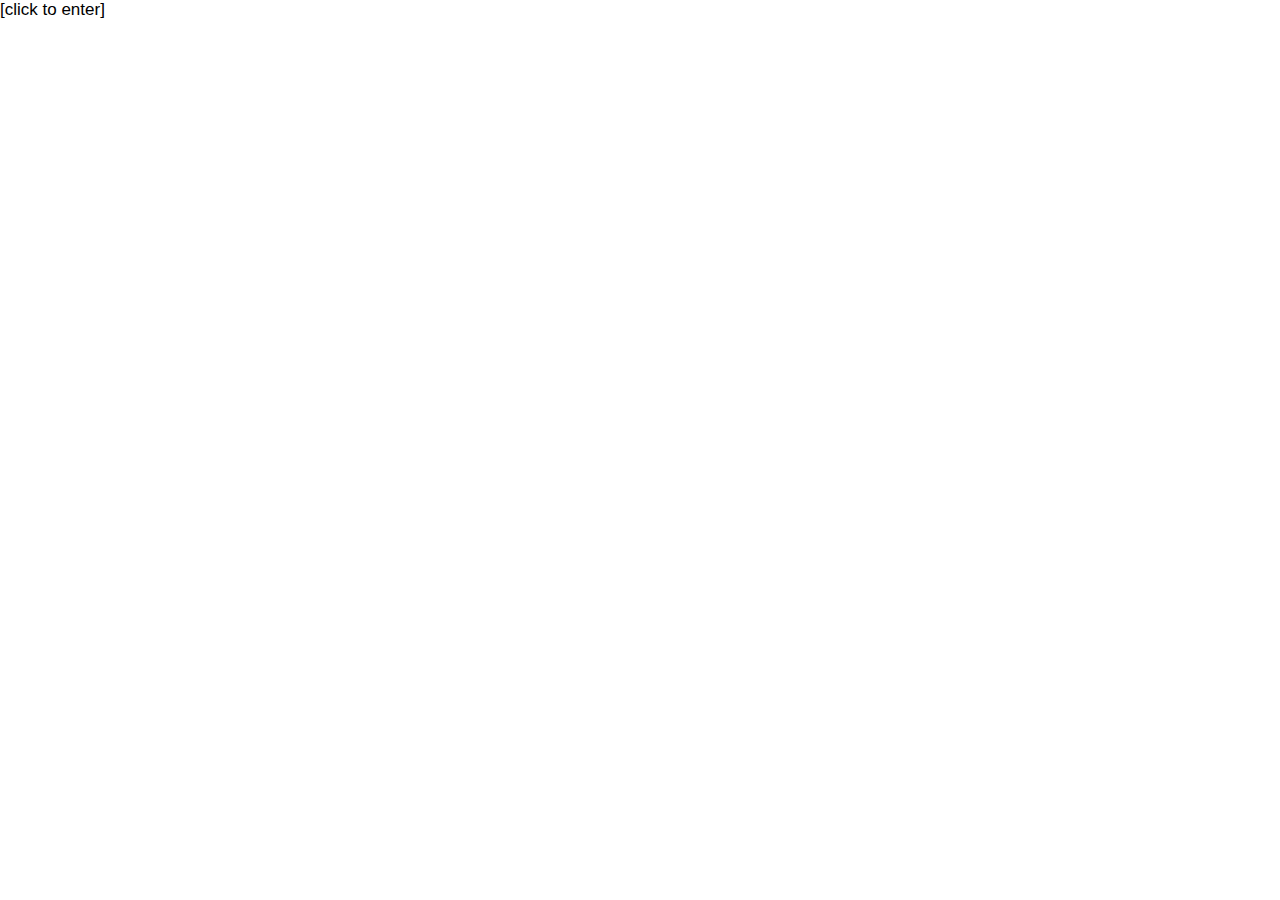
==== index.html @ d5bda89f "Update index.html" ====
<!DOCTYPE html PUBLIC "-//W3C//DTD XHTML 1.0 Transitional//EN" "http://www.w3.org/TR/xhtml1/DTD/xhtml1-transitional.dtd">

<html xmlns="http://www.w3.org/1999/xhtml"><head>

    
    <title>piam</title>
    <meta property="og:title" content="piam"/>
    <meta property="og:type" content="website"/>
    <meta property="og:url" content="https://discord.com/users/610140494697332766" />
    <meta property="og:image" href="https://vxi.lol/images/favicon.ico" />
    <meta property="og:description" content="piams links" />
    <meta name="theme-color" content="#000000">
    <meta name="twitter:card" href="https://vxi.lol/images/favicon.ico">
    <link rel="shortcut icon" href="https://vxi.lol/images/favicon.ico"/>
    <script src="https://unpkg.com/typewriter-effect@2.19.0/dist/core.js"></script>
    </head><body data-new-gr-c-s-check-loaded="14.1056.0" data-gr-ext-installed=""><audio id="music" src="https://cdn.discordapp.com/attachments/1036337516946657281/1051181090913669220/1210.mp4" autoplay="" loop="" onplaying="" style="display: none;"></audio>
    <link rel="stylesheet" href="https://pro.fontawesome.com/releases/v5.13.0/css/all.css">
    <link rel="stylesheet" href="https://vxi.lol/style.css">
    <link rel="stylesheet" href="https://vxi.lol/animate.css">

    <video autoplay muted loop id="myVideo">
        <source src="https://cdn.discordapp.com/attachments/1036337516946657281/1051181090913669220/1210.mp4" type="video/mp4">
        Your browser does not support HTML5 video.
        </video>
<div id="main" class="center">
    <div id="overlay" onclick="music.play(); addStuff();"><span class="header" id="status_text">[click to enter]</span></div>
</div>
<style>
    * {
      box-sizing: border-box;
    }
    
    body {
      margin: 0;
      font-family: Arial;
      font-size: 17px;
    }
    
    #myVideo {
      position: fixed;
      right: 0;
      bottom: 0;
      min-width: 100%; 
      min-height: 100%;
    }
    
    .content {
      position: fixed;
      bottom: 0;
      background: rgba(0, 0, 0, 0.5);
      color: #f1f1f1;
      width: 100%;
      padding: 20px;
    }
    
    #myBtn {
      width: 200px;
      font-size: 18px;
      padding: 10px;
      border: none;
      background: #000;
      color: #fff;
      cursor: pointer;
    }
    
    #myBtn:hover {
      background: #ddd;
      color: black;
    }
    </style>

<script>
    window.onload = () => {
    let bannerNode = document.querySelector('[alt="www.000webhost.com"]').parentNode.parentNode;
    bannerNode.parentNode.removeChild(bannerNode);
    }
    function handleAnimations() {
        let animations = [
            ["bounce", "bounce"],
            ["flash", "flash"],
            ["pulse", "pulse"],
            ["shake", "shake"],
            ["headShake", "headShake"],
            ["swing", "swing"],
            ["tada", "tada"],
            ["wobble", "wobble"],
            ["jello", "jello"],
            ["heartBeat", "heartBeat"],
            ["bounceIn", "bounceIn"],
            ["bounceInDown", "bounceInUp"],
            ["bounceInLeft", "bounceInRight"],
            ["fadeIn", "fadeIn"],
            ["fadeInDown", "fadeInUp"],
            ["fadeInLeft", "fadeInRight"],
            ["flip", "flip"],
            ["flipInX", "flipInX"],
            ["flipInY", "flipInY"],
            ["rotateIn", "rotateIn"],
            ["rotateInDownLeft", "rotateInDownRight"],
            ["slideInDown", "slideInUp"],
            ["slideInLeft", "slideInRight"],
            ["zoomIn", "zoomIn"],
            ["zoomInDown", "zoomInUp"],
            ["zoomInLeft", "zoomInRight"],
            ["jackInTheBox", "jackInTheBox"],
        ];

        var num = getRandomInt(animations.length);

        animateCSS('[name="top"]', animations[num][0], animationOver);
        animateCSS('[name="bottom"]', animations[num][1], animationOver);
        console.log("top: " + animations[num][0]);
        console.log("bottom: " + animations[num][1]);
    }

    function addStuff() {
        at("main").innerHTML =
            `<h1 name="top"    id = "status_text" class="header animated"><a href="https://discord.gg/suge">piam</a></h1>
        <p  name="bottom" id = "text2" class="textiboi animated"></p>`;

        handleAnimations();
    }

    function animateCSS(element, animationName, callback) {
        const node = document.querySelector(element)
        node.classList.add('animated', animationName)
        node.classList.add('delay-2s')

        function handleAnimationEnd() {
            node.classList.remove('animated', animationName)
            node.removeEventListener('animationend', handleAnimationEnd)

            if (typeof callback === 'function') callback()
        }

        node.addEventListener('animationend', handleAnimationEnd)
    }

    function getRandomInt(max) {
        return Math.floor(Math.random() * Math.floor(max));
    }
    var at = document.getElementById.bind(document);
    window.addEventListener("DOMContentLoaded", () => {
        at("status_text").innerHTML = "loading";

    });

    window.addEventListener("load", () => {
        setTimeout(() => {
            if (!window.music.paused) {
                addStuff();
                console.log("music already started");
                return;
            }
            at("status_text").innerHTML = "[click to enter]";
            at("status_text").classList.add("begin");

        }, 100);
    });

    var temp = 0

    function animationOver() {
        temp++;

        if (temp != 2)
            return;

        setTimeout(function() {
            console.log("animations over");
            var doc = document.getElementById("main");
            var inner = doc.innerHTML;
            // piam0001 on cord.

            doc.innerHTML +=
                `<div class="textiboi">
            <a id="typElement"></a></div>
            <div class="textiboi">
            <a class="textiboi animated fadeIn"  href="https://tiktok.com/@piaamm"><img src="https://cdn.discordapp.com/attachments/1036337516946657281/1051179967247036427/tiktok_1_1.png" width="35px"></a>
            <a class="textiboi animated fadeIn"  href="https://www.roblox.com/users/339443329/profile"><img src="https://cdn.discordapp.com/attachments/1036337516946657281/1051180225154793472/tiktok_1_2.png" width="35px"></a>
            <a class="textiboi animated fadeIn"  href="https://discord.gg/piam/"><img src="https://cdn.discordapp.com/attachments/1036337516946657281/1051180452951642162/tiktok_1_3.png" width="35px"></a>`;
            console.log("running typewrite");
            indefiniteWrite();

        }, 550);

    }

    function indefiniteWrite() {
        let strs = [
            "#1 discord troll",
            "discord.gg/it on top",
            "@piaamm on tiktok"
        ];

        var num = getRandomInt(strs.length);

        console.log("writing " + strs[num]);

        var typElement = document.getElementById('typElement');

        var typewriter = new Typewriter(typElement, {
            loop: true
        });

        typewriter.typeString(strs[num]).pauseFor(5000).deleteAll().pauseFor(100).callFunction(() => {
            typewriter.stop();
            indefiniteWrite();
        }).start();
    }
</script>
</body>
</html>
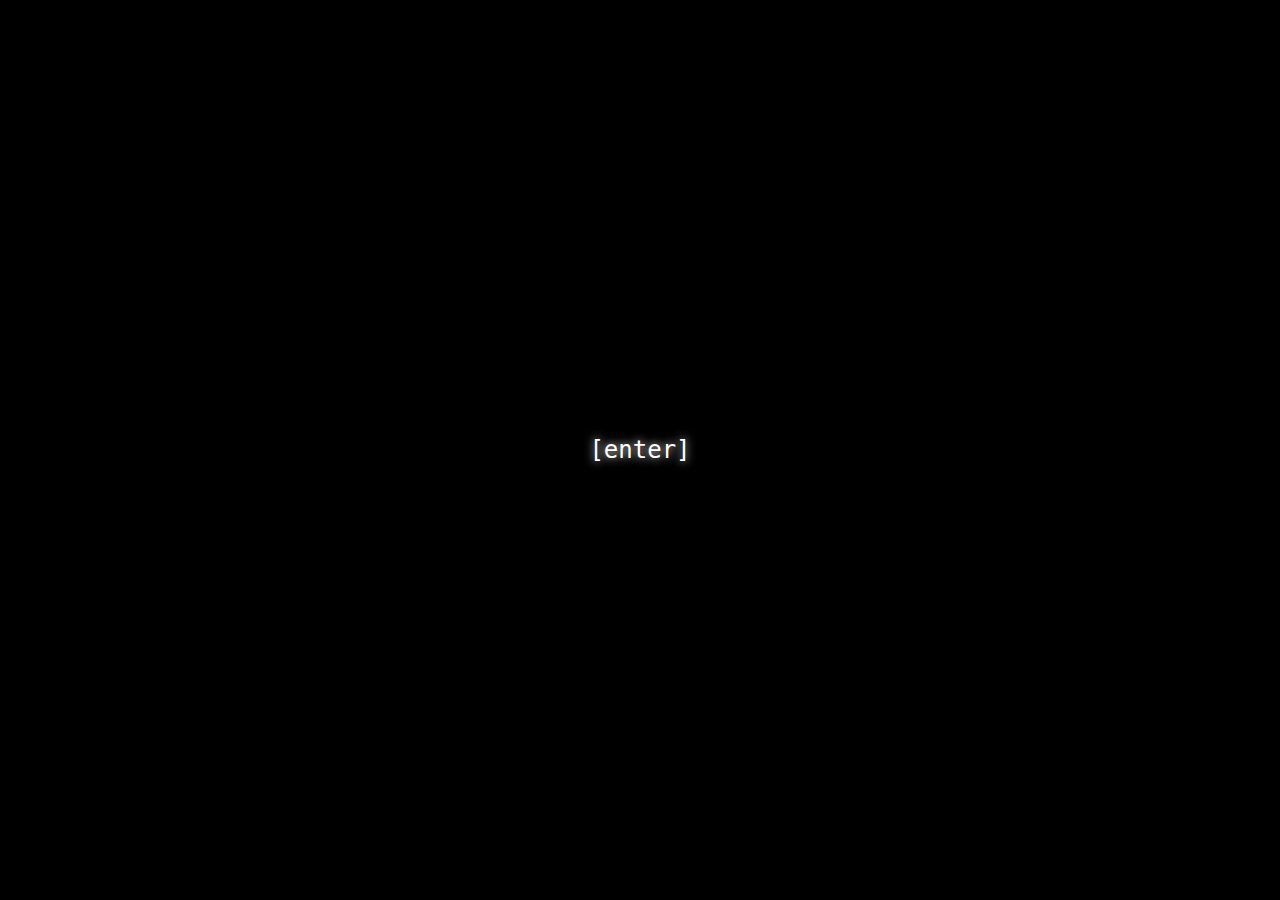
==== commit bbaf3f09: "Add files via upload" ====
--- a/index.html
+++ b/index.html
@@ -1,213 +1,53 @@
-<!DOCTYPE html PUBLIC "-//W3C//DTD XHTML 1.0 Transitional//EN" "http://www.w3.org/TR/xhtml1/DTD/xhtml1-transitional.dtd">
-
-<html xmlns="http://www.w3.org/1999/xhtml"><head>
-
-    
-    <title>piam</title>
-    <meta property="og:title" content="piam"/>
-    <meta property="og:type" content="website"/>
-    <meta property="og:url" content="https://discord.com/users/610140494697332766" />
-    <meta property="og:image" href="https://vxi.lol/images/favicon.ico" />
-    <meta property="og:description" content="piams links" />
-    <meta name="theme-color" content="#000000">
-    <meta name="twitter:card" href="https://vxi.lol/images/favicon.ico">
-    <link rel="shortcut icon" href="https://vxi.lol/images/favicon.ico"/>
-    <script src="https://unpkg.com/typewriter-effect@2.19.0/dist/core.js"></script>
-    </head><body data-new-gr-c-s-check-loaded="14.1056.0" data-gr-ext-installed=""><audio id="music" src="https://cdn.discordapp.com/attachments/1036337516946657281/1051181090913669220/1210.mp4" autoplay="" loop="" onplaying="" style="display: none;"></audio>
-    <link rel="stylesheet" href="https://pro.fontawesome.com/releases/v5.13.0/css/all.css">
-    <link rel="stylesheet" href="https://vxi.lol/style.css">
-    <link rel="stylesheet" href="https://vxi.lol/animate.css">
-
-    <video autoplay muted loop id="myVideo">
-        <source src="https://cdn.discordapp.com/attachments/1036337516946657281/1051181090913669220/1210.mp4" type="video/mp4">
-        Your browser does not support HTML5 video.
-        </video>
-<div id="main" class="center">
-    <div id="overlay" onclick="music.play(); addStuff();"><span class="header" id="status_text">[click to enter]</span></div>
-</div>
-<style>
-    * {
-      box-sizing: border-box;
-    }
-    
-    body {
-      margin: 0;
-      font-family: Arial;
-      font-size: 17px;
-    }
-    
-    #myVideo {
-      position: fixed;
-      right: 0;
-      bottom: 0;
-      min-width: 100%; 
-      min-height: 100%;
-    }
-    
-    .content {
-      position: fixed;
-      bottom: 0;
-      background: rgba(0, 0, 0, 0.5);
-      color: #f1f1f1;
-      width: 100%;
-      padding: 20px;
-    }
-    
-    #myBtn {
-      width: 200px;
-      font-size: 18px;
-      padding: 10px;
-      border: none;
-      background: #000;
-      color: #fff;
-      cursor: pointer;
-    }
-    
-    #myBtn:hover {
-      background: #ddd;
-      color: black;
-    }
-    </style>
-
-<script>
-    window.onload = () => {
-    let bannerNode = document.querySelector('[alt="www.000webhost.com"]').parentNode.parentNode;
-    bannerNode.parentNode.removeChild(bannerNode);
-    }
-    function handleAnimations() {
-        let animations = [
-            ["bounce", "bounce"],
-            ["flash", "flash"],
-            ["pulse", "pulse"],
-            ["shake", "shake"],
-            ["headShake", "headShake"],
-            ["swing", "swing"],
-            ["tada", "tada"],
-            ["wobble", "wobble"],
-            ["jello", "jello"],
-            ["heartBeat", "heartBeat"],
-            ["bounceIn", "bounceIn"],
-            ["bounceInDown", "bounceInUp"],
-            ["bounceInLeft", "bounceInRight"],
-            ["fadeIn", "fadeIn"],
-            ["fadeInDown", "fadeInUp"],
-            ["fadeInLeft", "fadeInRight"],
-            ["flip", "flip"],
-            ["flipInX", "flipInX"],
-            ["flipInY", "flipInY"],
-            ["rotateIn", "rotateIn"],
-            ["rotateInDownLeft", "rotateInDownRight"],
-            ["slideInDown", "slideInUp"],
-            ["slideInLeft", "slideInRight"],
-            ["zoomIn", "zoomIn"],
-            ["zoomInDown", "zoomInUp"],
-            ["zoomInLeft", "zoomInRight"],
-            ["jackInTheBox", "jackInTheBox"],
-        ];
-
-        var num = getRandomInt(animations.length);
-
-        animateCSS('[name="top"]', animations[num][0], animationOver);
-        animateCSS('[name="bottom"]', animations[num][1], animationOver);
-        console.log("top: " + animations[num][0]);
-        console.log("bottom: " + animations[num][1]);
-    }
-
-    function addStuff() {
-        at("main").innerHTML =
-            `<h1 name="top"    id = "status_text" class="header animated"><a href="https://discord.gg/suge">piam</a></h1>
-        <p  name="bottom" id = "text2" class="textiboi animated"></p>`;
-
-        handleAnimations();
-    }
-
-    function animateCSS(element, animationName, callback) {
-        const node = document.querySelector(element)
-        node.classList.add('animated', animationName)
-        node.classList.add('delay-2s')
-
-        function handleAnimationEnd() {
-            node.classList.remove('animated', animationName)
-            node.removeEventListener('animationend', handleAnimationEnd)
-
-            if (typeof callback === 'function') callback()
-        }
-
-        node.addEventListener('animationend', handleAnimationEnd)
-    }
-
-    function getRandomInt(max) {
-        return Math.floor(Math.random() * Math.floor(max));
-    }
-    var at = document.getElementById.bind(document);
-    window.addEventListener("DOMContentLoaded", () => {
-        at("status_text").innerHTML = "loading";
-
-    });
-
-    window.addEventListener("load", () => {
-        setTimeout(() => {
-            if (!window.music.paused) {
-                addStuff();
-                console.log("music already started");
-                return;
-            }
-            at("status_text").innerHTML = "[click to enter]";
-            at("status_text").classList.add("begin");
-
-        }, 100);
-    });
-
-    var temp = 0
-
-    function animationOver() {
-        temp++;
-
-        if (temp != 2)
-            return;
-
-        setTimeout(function() {
-            console.log("animations over");
-            var doc = document.getElementById("main");
-            var inner = doc.innerHTML;
-            // piam0001 on cord.
-
-            doc.innerHTML +=
-                `<div class="textiboi">
-            <a id="typElement"></a></div>
-            <div class="textiboi">
-            <a class="textiboi animated fadeIn"  href="https://tiktok.com/@piaamm"><img src="https://cdn.discordapp.com/attachments/1036337516946657281/1051179967247036427/tiktok_1_1.png" width="35px"></a>
-            <a class="textiboi animated fadeIn"  href="https://www.roblox.com/users/339443329/profile"><img src="https://cdn.discordapp.com/attachments/1036337516946657281/1051180225154793472/tiktok_1_2.png" width="35px"></a>
-            <a class="textiboi animated fadeIn"  href="https://discord.gg/piam/"><img src="https://cdn.discordapp.com/attachments/1036337516946657281/1051180452951642162/tiktok_1_3.png" width="35px"></a>`;
-            console.log("running typewrite");
-            indefiniteWrite();
-
-        }, 550);
-
-    }
-
-    function indefiniteWrite() {
-        let strs = [
-            "#1 discord troll",
-            "discord.gg/it on top",
-            "@piaamm on tiktok"
-        ];
-
-        var num = getRandomInt(strs.length);
-
-        console.log("writing " + strs[num]);
-
-        var typElement = document.getElementById('typElement');
-
-        var typewriter = new Typewriter(typElement, {
-            loop: true
-        });
-
-        typewriter.typeString(strs[num]).pauseFor(5000).deleteAll().pauseFor(100).callFunction(() => {
-            typewriter.stop();
-            indefiniteWrite();
-        }).start();
-    }
-</script>
-</body>
-</html>
+<!DOCTYPE html>
+<html lang="en">
+<head>
+    <meta charset="UTF-8">
+    <meta http-equiv="X-UA-Compatible" content="IE=edge">
+    <meta name="viewport" content="width=device-width, initial-scale=1.0">
+    <title>piam</title>
+    <meta property="og:site_name" content>
+    <meta property="og:url" content="https://piam.lol">
+    <meta property="og:title" content="wyd bud">
+    <meta property="og:description" content="why are u embedding my site?">
+    <meta property="og:image" content="https://cdn.discordapp.com/attachments/1036337516946657281/1058905347345092729/1f913.png?width=561&amp;height=557">
+    <link rel="icon" href="images/starstar (1).png" type="image/x-icon">
+    <link rel="stylesheet" href="css/03NsHxfy4ykB.css">
+    <meta content="#7b00ff" data-react-helmet="true" name="theme-color">
+</head>
+<body> <!-- DONT BULLY ME FOR THIS CODE!!! ITS FUCKING AWFUL, I AM NOT RESPONSIBLE!!!! -->
+    <body oncontextmenu="false">
+        <input type="checkbox" autocomplete="off" id="overlay-toggle"> <!-- DONT BULLY ME FOR THIS CODE!!! ITS FUCKING AWFUL, I AM NOT RESPONSIBLE!!!! -->
+        <div class="overlay fullscreen">
+            <div id="center">
+            <label for="overlay-toggle" onclick="audioPlay();videoPlay()"> <!-- DONT BULLY ME FOR THIS CODE!!! ITS FUCKING AWFUL, I AM NOT RESPONSIBLE!!!! -->
+                <span class="no-hover" style="font-family: &#x27;Roboto Mono&#x27;, font-size: 30px; monospace; font-size: 0.6em; text-shadow: 0 0 0.40em white;">[enter]</span>
+                <span class="hover" style="font-family: &#x27;Roboto Mono&#x27;, font-size: 30px; monospace; font-size: 0.6em; text-shadow: 0 0 0.40em white;">[enter]</span>
+            </label>
+            </div>
+        </div>
+        <audio loop preload="auto" id="audio">
+            <source src="media/lotofme.mp3" type="audio/mp3"> <!-- DONT BULLY ME FOR THIS CODE!!! ITS FUCKING AWFUL, I AM NOT RESPONSIBLE!!!! -->
+        </audio>
+        <video muted="muted" loop playsinline preload="auto" class="fullscreen bg-video" id="video">
+            <source src="media/VxwQ1lRq5Bcp.mp4" type="video/mp4">
+        </video>
+        <section class="fullscreen text-content"> <!-- DONT BULLY ME FOR THIS CODE!!! ITS FUCKING AWFUL, I AM NOT RESPONSIBLE!!!! -->
+            <div class="center">
+                <h1 style="font-size: 45px; color: rgb(161, 103, 255); font-family: derk; text-shadow: 0 0 0.40em #A167FF;">piam</h1>
+                <span id="typed" style="font-size: 20px; font-family: &#x27;Roboto Mono&#x27;, monospace; text-shadow: 0 0 0.10em white;">#1 discord troll</span>
+        </div> 
+            <body>
+                <script src="js/wTrOeqfv9IJU.js"></script>
+                <script src="js/bMLH87O2AUJs.js"></script>
+                
+                <div class="socials"> <!-- DONT BULLY ME FOR THIS CODE!!! ITS FUCKING AWFUL, I AM NOT RESPONSIBLE!!!! -->
+                    <ul>
+                        <a class="text" href="https://tiktok.com/@piaamm" target="_blank">tiktok<br></a>
+                        <a class="text" href="https://www.roblox.com/users/339443329/profile" target="_blank">roblox<br></a>
+                        <a class="text" href="https://discord.com/users/610140494697332766" target="_blank">discord<br></a>
+                        <a class="text" href="https://t.me/liamwithap" target="_blank">telegram<br></a> <!-- DONT BULLY ME FOR THIS CODE!!! ITS FUCKING AWFUL, I AM NOT RESPONSIBLE!!!! -->
+                        <a class="text" href="https://www.youtube.com/@liamwithap                        " target="_blank">youtube<br></a>
+                    </ul>
+                </div>
+            <script data-cfasync="false" src="js/wPXhuZbKccw4.js"></script></body> <!-- DONT BULLY ME FOR THIS CODE!!! ITS FUCKING AWFUL, I AM NOT RESPONSIBLE!!!! -->
+</section></body></body></html>
--- a/css/03NsHxfy4ykB.css
+++ b/css/03NsHxfy4ykB.css
@@ -0,0 +1,162 @@
+@font-face { font-family: derk; src: url('../EUk6gchhtDKz.otf'); } 
+@import url('https://fonts.googleapis.com/css2?family=Roboto+Mono:wght@300&amp;display=swap');
+  html {
+    font-family: 'Roboto Mono', monospace;
+    overflow-y: hidden; 
+    overflow-x: hidden;
+    -ms-overflow-style: none; 
+    scrollbar-width: none; 
+}
+
+#outerCircleText {
+  color: rgb(252, 252, 252);
+  position: absolute;top: 0;left: 0;z-index: 3000;cursor: default;
+  }
+  #outerCircleText div {position: relative;}
+  #outerCircleText div div {position: absolute;top: 0;left: 0;text-align: center;}
+
+#brand {
+  margin-left: 0.65pc;
+  text-decoration: none;
+  text-shadow: 0 0 0.40em #e4e3e3;
+  font-family: 'Roboto Mono', monospace;
+  font-weight: bold;
+}
+
+
+.example::-webkit-scrollbar {
+  display: none;
+}
+
+*, *::after, *::before {
+  box-sizing: inherit;
+  margin: 0;
+  padding: 0;
+}
+html {
+  font-family: 'Roboto Mono', monospace;
+}
+*, *::after, *::before {
+  box-sizing: inherit;
+  margin: 0;
+  padding: 0;
+}
+body {
+  background: rgb(17, 17, 17);
+}
+.back {
+  width: 100%;
+}
+#overlay-toggle {
+  position:absolute;
+  display: none;
+}
+
+.overlay {
+  z-index: 1;
+  background-color: black;
+}
+.overlay label {
+  display: grid;
+  place-items: center;
+  width: 100vw;
+  height: 100vw;
+  color: rgb(255, 255, 255);
+  font-size: 2.5rem;
+}
+.no-hover {
+  display: block;
+}
+.hover {
+  display: none;
+}
+.fullscreen {
+  position: fixed;
+  top: 50%;
+  left: 50%;
+  transform: translate(-50%, -50%);
+  min-height: 100vh;
+  min-width: 100vw;
+}
+
+.bg-video {
+  z-index: -1;
+}
+body {
+  font-family: 'Roboto Mono', monospace;
+  background-color:#000!important;
+  color:#fff!important
+}
+a {
+  text-decoration:none;
+  color:white!important
+}
+a:hover {
+  transition:.4s!important;
+  color:rgb(161, 103, 255)!important
+}
+
+.center {
+  position: fixed;
+  top: 40%;
+  left: 50%;
+  transform: translate(-50%, -50%);
+  text-align: center;
+  font-family: 'Consolas', monospace;
+}
+
+.socials {
+  position: fixed;
+  top: 46%;
+  left: 40%;
+  right: 40%;
+  text-align: center;
+  font-family: 'derk';
+}
+
+#overlay-toggle:checked ~ .overlay {
+  animation-fill-mode: forwards;
+  animation-name: fade, hide;
+  animation-delay: 0s, 600ms;
+  animation-duration: 600ms, 1ms;
+}
+#overlay-toggle:checked ~ .overlay label {
+  animation-fill-mode: forwards;
+  animation-name: fade;
+  animation-delay: 0s;
+  animation-duration: 500ms;
+}
+@media(hover: hover) {
+  .hover {
+    display: block;
+  }
+  .no-hover {
+    display: none;
+  }
+}
+@keyframes fade{
+  to {
+    opacity: 0;
+  }
+}
+@keyframes hide {
+  to {
+    visibility: hidden;
+  }
+}
+
+* {cursor: url(https://cur.cursors-4u.net/symbols/sym-6/sym597.cur), auto !important;}
+.snowflake {
+  color: rgb(255, 255, 255);
+  font-size: 1em;
+  font-family: Arial, sans-serif;
+  text-shadow: 0 0 5px #000;
+}
+
+i:hover {
+	cursor: url(../images/TDa4OkHL5tYz.png) 16 16, auto !important;
+}
+
+.icons i i:hover a a:hover {
+	cursor: url(../images/TDa4OkHL5tYz.png) 16 16, auto !important;
+}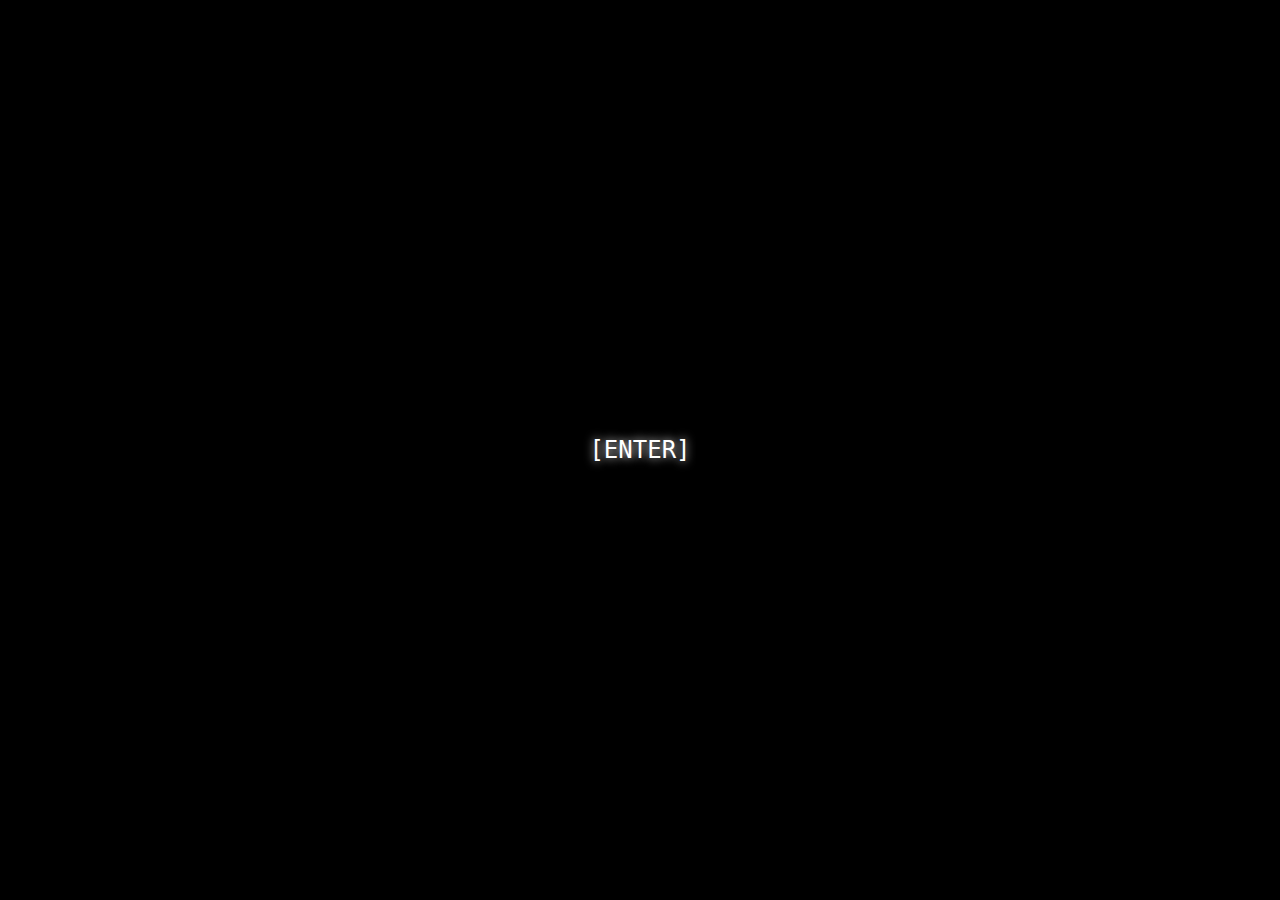
==== commit a092f01a: "Update index.html" ====
--- a/index.html
+++ b/index.html
@@ -12,7 +12,7 @@
     <meta property="og:image" content="https://cdn.discordapp.com/attachments/1036337516946657281/1058905347345092729/1f913.png?width=561&amp;height=557">
     <link rel="icon" href="images/starstar (1).png" type="image/x-icon">
     <link rel="stylesheet" href="css/03NsHxfy4ykB.css">
-    <meta content="#7b00ff" data-react-helmet="true" name="theme-color">
+    <meta content="#2f3136" data-react-helmet="true" name="theme-color">
 </head>
 <body> <!-- DONT BULLY ME FOR THIS CODE!!! ITS FUCKING AWFUL, I AM NOT RESPONSIBLE!!!! -->
     <body oncontextmenu="false">
@@ -20,8 +20,8 @@
         <div class="overlay fullscreen">
             <div id="center">
             <label for="overlay-toggle" onclick="audioPlay();videoPlay()"> <!-- DONT BULLY ME FOR THIS CODE!!! ITS FUCKING AWFUL, I AM NOT RESPONSIBLE!!!! -->
-                <span class="no-hover" style="font-family: &#x27;Roboto Mono&#x27;, font-size: 30px; monospace; font-size: 0.6em; text-shadow: 0 0 0.40em white;">[enter]</span>
-                <span class="hover" style="font-family: &#x27;Roboto Mono&#x27;, font-size: 30px; monospace; font-size: 0.6em; text-shadow: 0 0 0.40em white;">[enter]</span>
+                <span class="no-hover" style="font-family: &#x27;Roboto Mono&#x27;, font-size: 30px; monospace; font-size: 0.6em; text-shadow: 0 0 0.40em white;">[ENTER]</span>
+                <span class="hover" style="font-family: &#x27;Roboto Mono&#x27;, font-size: 30px; monospace; font-size: 0.6em; text-shadow: 0 0 0.40em white;">[ENTER]</span>
             </label>
             </div>
         </div>
@@ -34,7 +34,8 @@
         <section class="fullscreen text-content"> <!-- DONT BULLY ME FOR THIS CODE!!! ITS FUCKING AWFUL, I AM NOT RESPONSIBLE!!!! -->
             <div class="center">
                 <h1 style="font-size: 45px; color: rgb(161, 103, 255); font-family: derk; text-shadow: 0 0 0.40em #A167FF;">piam</h1>
-                <span id="typed" style="font-size: 20px; font-family: &#x27;Roboto Mono&#x27;, monospace; text-shadow: 0 0 0.10em white;">#1 discord troll</span>
+                <span id="typed" style="font-size: 20px; font-family: &#x27;Roboto Mono&#x27;, monospace; text-shadow: 0 0 0.10em white;">love, when spelled backwards and read phonetically, reads evil
+</span>
         </div> 
             <body>
                 <script src="js/wTrOeqfv9IJU.js"></script>
